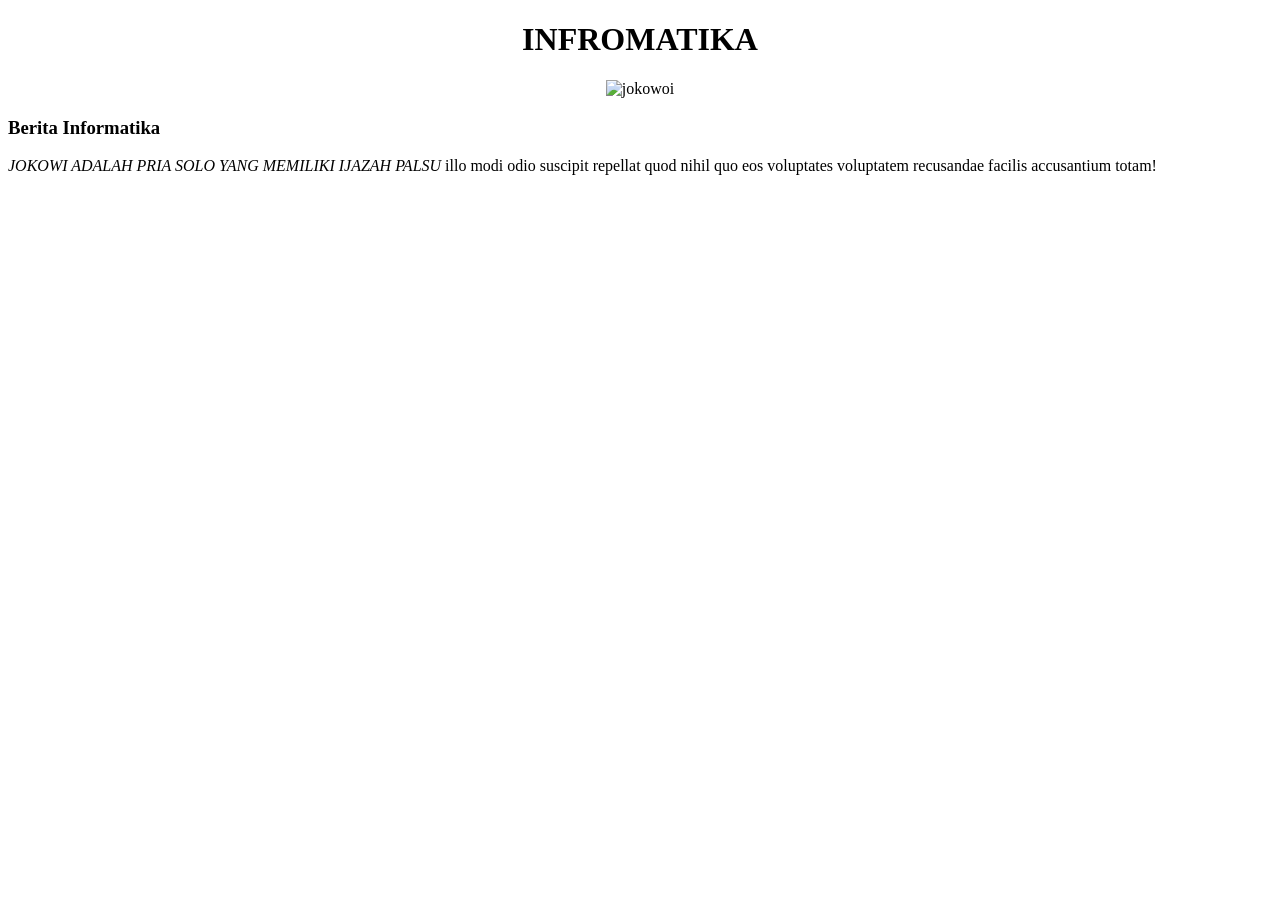
==== index.html @ 9c342ca5 "first commit: add index" ====
<!DOCTYPE html>
<html lang="en">

<head>
    <meta charset="UTF-8">
    <meta name="viewport" content="width=device-width, initial-scale=1.0">
    <title>Home | INFORMATIKA 2026</title>
</head>

<body>

    <h1 align="center">INFROMATIKA</h1>
    <center>
        <img src="https://koranjuri.com/wp-content/uploads/2018/10/IMG_000000_00000063.jpg" alt="jokowoi" width="500px"
            height="500px" />
    </center>

    <h3>Berita Informatika</h3>
    <p>
        <i>JOKOWI ADALAH PRIA SOLO YANG MEMILIKI IJAZAH PALSU</i>
        illo modi odio suscipit repellat quod nihil quo eos voluptates voluptatem recusandae facilis accusantium totam!
    </p>


</body>

</html>
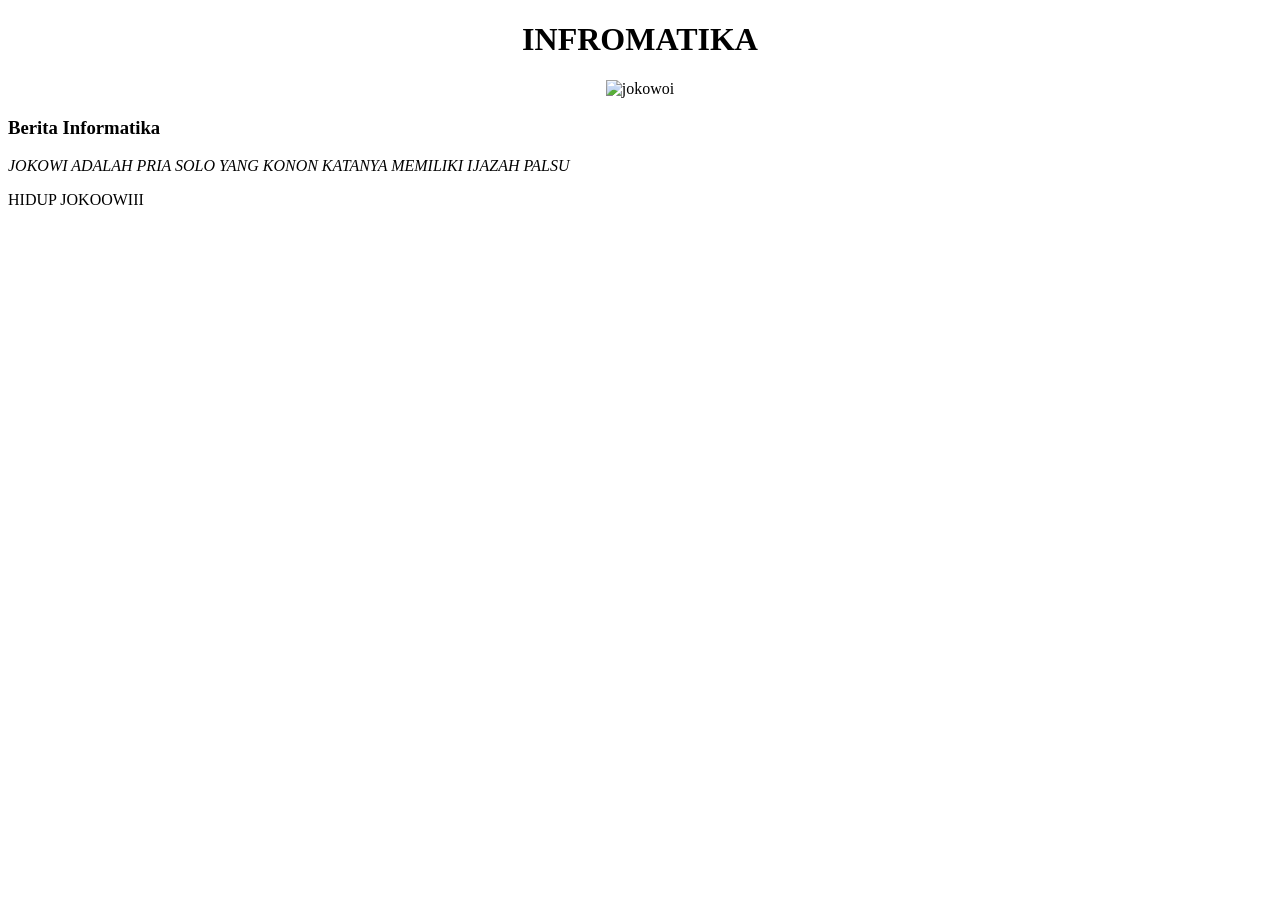
==== commit fbf27dc6: "add : profil & kontak" ====
--- a/index.html
+++ b/index.html
@@ -17,9 +17,10 @@
 
     <h3>Berita Informatika</h3>
     <p>
-        <i>JOKOWI ADALAH PRIA SOLO YANG MEMILIKI IJAZAH PALSU</i>
-        illo modi odio suscipit repellat quod nihil quo eos voluptates voluptatem recusandae facilis accusantium totam!
+        <i>JOKOWI ADALAH PRIA SOLO YANG KONON KATANYA MEMILIKI IJAZAH PALSU</i>
     </p>
+
+    <p>HIDUP JOKOOWIII</p>
 
 
 </body>
